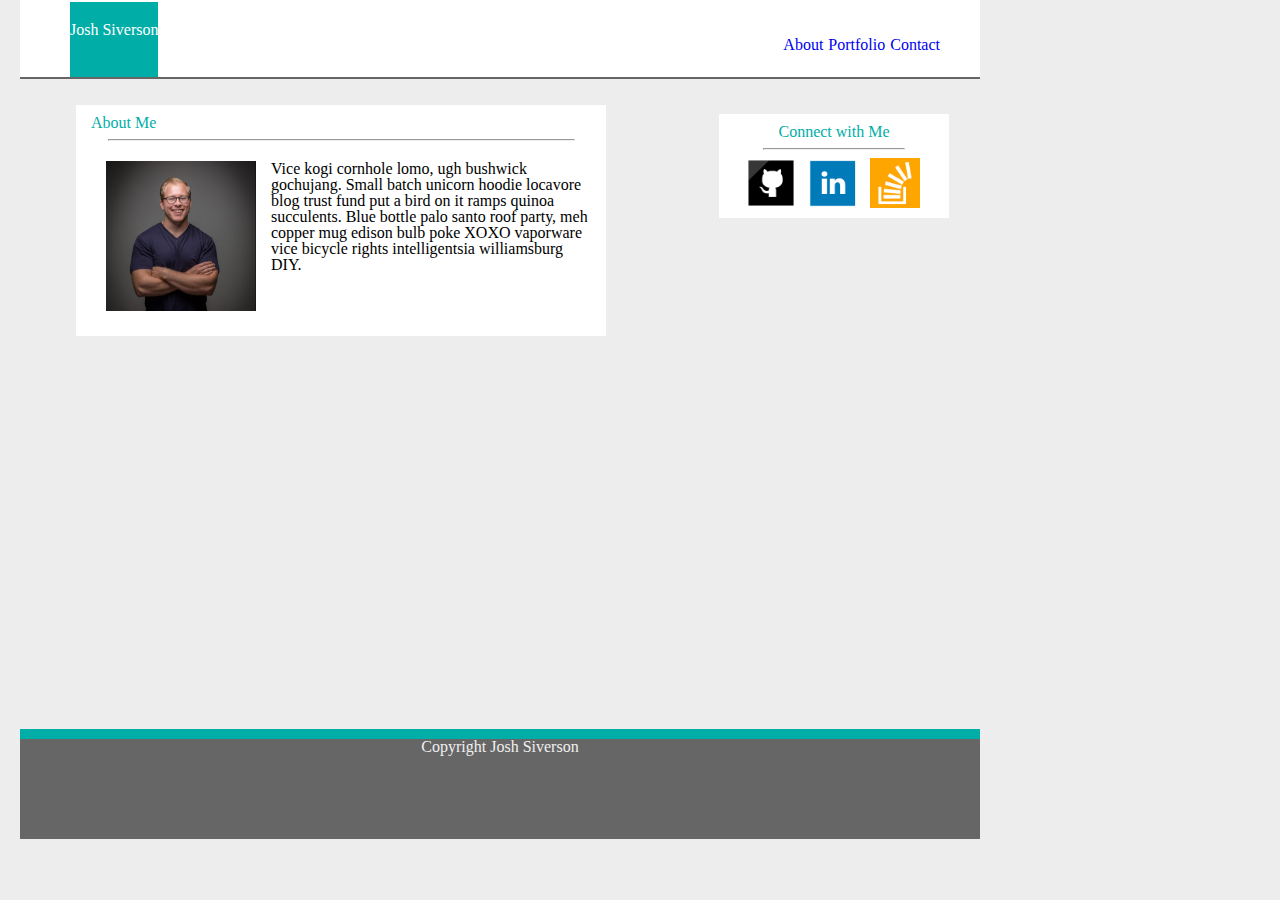
==== index.html @ 1ea8769c "adding banner over image with p tag. wrapped images with div and added color" ====
<!DOCTYPE HTML>
<html>
<head>
  <title>Josh's Portfolio</title>
   <link rel="stylesheet" type="text/css" href="assets/css/reset.css">
  <link rel="stylesheet" type="text/css" href="assets/css/style.css">
</head>
<body>

<div class="header-container">
  <header>
    <ul>
      <div class="name">
        <li>Josh Siverson</li>
      </div>
      <div class="nav-item-list">
        <li class="nav-item"><a href="contact.html">Contact</a></li>
        <li class="nav-item"><a href="portfolio.html">Portfolio</a></li>
        <li class="nav-item"><a href="index.html">About</a></li>
      </div>
    </ul>
  </header>
</div>

  <div class="container">
    
    <section class="left-side">
      <h2>About Me</h2>
      <hr class="hr-left">
      <img src="assets/images/Josh_linkedin.jpeg" alt="Josh's Profile picture" width="150px" class="profilePhoto">
      
      <p class="left-side-paragraph">Vice kogi cornhole lomo, ugh bushwick gochujang. Small batch unicorn hoodie locavore blog trust fund put a bird on it ramps quinoa succulents. Blue bottle palo santo roof party, meh copper mug edison bulb poke XOXO vaporware vice bicycle rights intelligentsia williamsburg DIY.</p>
    </section>

   <section class="right-side">
    <h3>Connect with Me</h3>
    <hr class="hr-right">
      <p>
        <a href="https://github.com/siverson90">
        <img src="assets/images/github.png" alt="github profile link" class="socialBtn">
        </a>
      </p>
      <p>
        <a href="https://www.linkedin.com/in/joshsiverson/">
        <img src="assets/images/linked_in.png" alt="linkedin profile link" class="socialBtn">
        </a>
      </p>
      <p>
        <a href="https://stackoverflow.com/users/8365885/joshua-siverson">
        <img src="assets/images/stackoverflow.png" alt="stackoverflow profile link" class="socialBtn">
        </a>
      </p>
    </section>
  </div>

<section>
      <footer>
        <p>Copyright Josh Siverson</p>
      </footer>
    </section>
  
</body>

</html>
---- assets/css/style.css ----
body {
  background-color: #ededed;
  width: 960px;
  font-family: Georgia, Times, "Times New Roman",serif;
  margin: 0px 20px 0px 20px
}

h2 {
  color: #00aea7;
}

h3 {
  color: #00aea7;
  float: center;
}

a {text-decoration: none; }

footer {
  background-color: #666666;
  height:100px;
  border-top: 10px solid #00aea7;
}

footer p {
    display: table;
    text-align: center;
    margin-left: auto;
    margin-right: auto;
    color: #f0f0f0
}

button{
  background-color: #00aea7;
  color: #f0f0f0;
  font-size: 18px;
}

form{
  text-align: left;
}

.header-container {
  background-color: white;
  width: 960px;
  height: 75px;
  border-bottom: 2px solid #666666;
  margin: 0;
  padding: 2px 0px 0px 0px;
}

.nav-item-list{
  float: right;
  padding: 35px 35px;
  color: #5c5d5e;
  text-decoration: none;
}

.nav-item {
  float: right;
  margin-right: 5px;
  text-decoration: none;
  color: #5c5d5e;
}

.name{
  float: left;
  background-color: #00aea7; 
  text-align: center;
  color: white;
  height: 55px;
  margin-left: 50px;
  padding-top: 20px;
}

.form-box {
  width: 90%;
  margin: 5px 0px;
  text-align: left;
}

.gallery{
  width: 100%;
  margin: 10px 10px;
}

.container {
  width: 960px;
  height: 650px;
  margin: 0px auto;
}

.profilePhoto {
  float: left;
  padding: 0px 5px 5px 5px;
  margin: 0px 10px 10px 10px; 

}

.left-side {
  width: 500px;
  background-color: #ffffff;
  margin: 25px 55px;
  padding: 10px 15px 10px 15px;
  float: left;
  border: 1px solid #ededed;
}

.right-side {
  width: 200px;
  background-color: #ffffff;
  margin: 25px 30px;
  padding: 10px 15px 10px 15px;
  text-align: center;
  float: right;
  border: 1px solid #ededed;
}

.socialBtn {
  float: left;
  width: 25%;
  display: inline;
  margin-right: auto;
  margin-left: 12px;
  height: 50px;
}

.hr-left {
  width: 465px;
  margin-bottom: 20px;
}

.hr-right {
  float: center;
  width: 140px;

}

.banner{
  background-color: green;
  position: relative;
  bottom: 50px;
  right: -11px;
  width: 100%;
  z-index: 1;
}

.img-container{
  float: left;
  width: 40%;
  margin: 5px 5px;
}

.all-images{
  width: 100%;
}
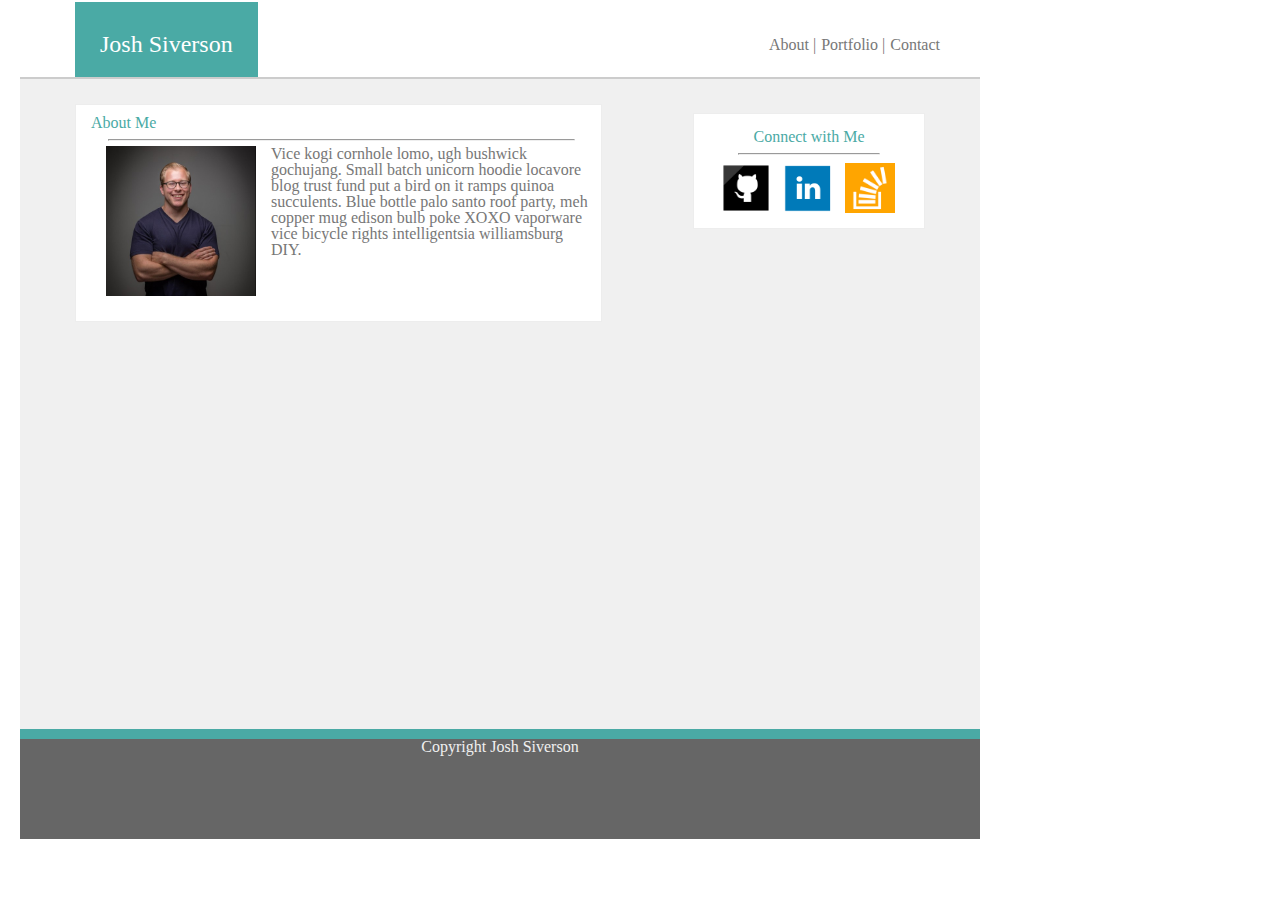
==== commit 5670ce13: "updated nav links to grey and adding vertical bars. Removed header tag, as it wasn't being used. Upd" ====
--- a/index.html
+++ b/index.html
@@ -6,20 +6,17 @@
   <link rel="stylesheet" type="text/css" href="assets/css/style.css">
 </head>
 <body>
-
 <div class="header-container">
-  <header>
     <ul>
       <div class="name">
         <li>Josh Siverson</li>
       </div>
       <div class="nav-item-list">
         <li class="nav-item"><a href="contact.html">Contact</a></li>
-        <li class="nav-item"><a href="portfolio.html">Portfolio</a></li>
-        <li class="nav-item"><a href="index.html">About</a></li>
+         <li class="nav-item"><a href="portfolio.html">Portfolio |</a></li>
+        <li class="nav-item"><a href="index.html">About |</a></li>
       </div>
     </ul>
-  </header>
 </div>
 
   <div class="container">
@@ -53,12 +50,9 @@
     </section>
   </div>
 
-<section>
       <footer>
         <p>Copyright Josh Siverson</p>
       </footer>
-    </section>
   
 </body>
-
 </html>--- a/assets/css/style.css
+++ b/assets/css/style.css
@@ -1,25 +1,32 @@
 body {
-  background-color: #ededed;
   width: 960px;
   font-family: Georgia, Times, "Times New Roman",serif;
   margin: 0px 20px 0px 20px
 }
 
 h2 {
-  color: #00aea7;
+  color: #4aaaa5;
 }
 
 h3 {
-  color: #00aea7;
+  color: #4aaaa5;
   float: center;
 }
 
-a {text-decoration: none; }
+a {
+  text-decoration: none; 
+  color: #777777;
+}
+
+p {
+  color:#777777;
+}
 
 footer {
   background-color: #666666;
   height:100px;
-  border-top: 10px solid #00aea7;
+  border-top: 10px solid #4aaaa5;
+  clear: both;
 }
 
 footer p {
@@ -31,7 +38,7 @@
 }
 
 button{
-  background-color: #00aea7;
+  background-color: #4aaaa5;
   color: #f0f0f0;
   font-size: 18px;
 }
@@ -44,7 +51,7 @@
   background-color: white;
   width: 960px;
   height: 75px;
-  border-bottom: 2px solid #666666;
+  border-bottom: 2px solid #cccccc;
   margin: 0;
   padding: 2px 0px 0px 0px;
 }
@@ -52,7 +59,6 @@
 .nav-item-list{
   float: right;
   padding: 35px 35px;
-  color: #5c5d5e;
   text-decoration: none;
 }
 
@@ -60,17 +66,19 @@
   float: right;
   margin-right: 5px;
   text-decoration: none;
-  color: #5c5d5e;
 }
 
 .name{
   float: left;
-  background-color: #00aea7; 
+  background-color: #4aaaa5; 
   text-align: center;
   color: white;
-  height: 55px;
-  margin-left: 50px;
-  padding-top: 20px;
+  height: 45px;
+  margin-left: 55px;
+  padding-top: 30px;
+  padding-left: 25px;
+  padding-right: 25px;
+  font-size: 24px;
 }
 
 .form-box {
@@ -81,13 +89,13 @@
 
 .gallery{
   width: 100%;
-  margin: 10px 10px;
 }
 
 .container {
   width: 960px;
   height: 650px;
   margin: 0px auto;
+  background-color: #f0f0f0; 
 }
 
 .profilePhoto {
@@ -100,8 +108,8 @@
 .left-side {
   width: 500px;
   background-color: #ffffff;
-  margin: 25px 55px;
-  padding: 10px 15px 10px 15px;
+  margin: 25px 55px 0px 55px;
+  padding: 10px 10px 10px 15px;
   float: left;
   border: 1px solid #ededed;
 }
@@ -109,8 +117,8 @@
 .right-side {
   width: 200px;
   background-color: #ffffff;
-  margin: 25px 30px;
-  padding: 10px 15px 10px 15px;
+  margin: 25px 55px 0px 10px;
+  padding: 15px 15px 15px 15px;
   text-align: center;
   float: right;
   border: 1px solid #ededed;
@@ -127,7 +135,7 @@
 
 .hr-left {
   width: 465px;
-  margin-bottom: 20px;
+  margin-bottom: 5px;
 }
 
 .hr-right {
@@ -137,18 +145,23 @@
 }
 
 .banner{
-  background-color: green;
+  background-color: #4aaaa5;
   position: relative;
-  bottom: 50px;
-  right: -11px;
+  bottom: 70px;
   width: 100%;
+  height: 40px;
   z-index: 1;
+  text-align: center;
+  color: white;
+  padding-top: 10px;
 }
 
 .img-container{
   float: left;
-  width: 40%;
-  margin: 5px 5px;
+  width: 45%;
+  height: 150px;
+  margin: 20px 10px;
+
 }
 
 .all-images{
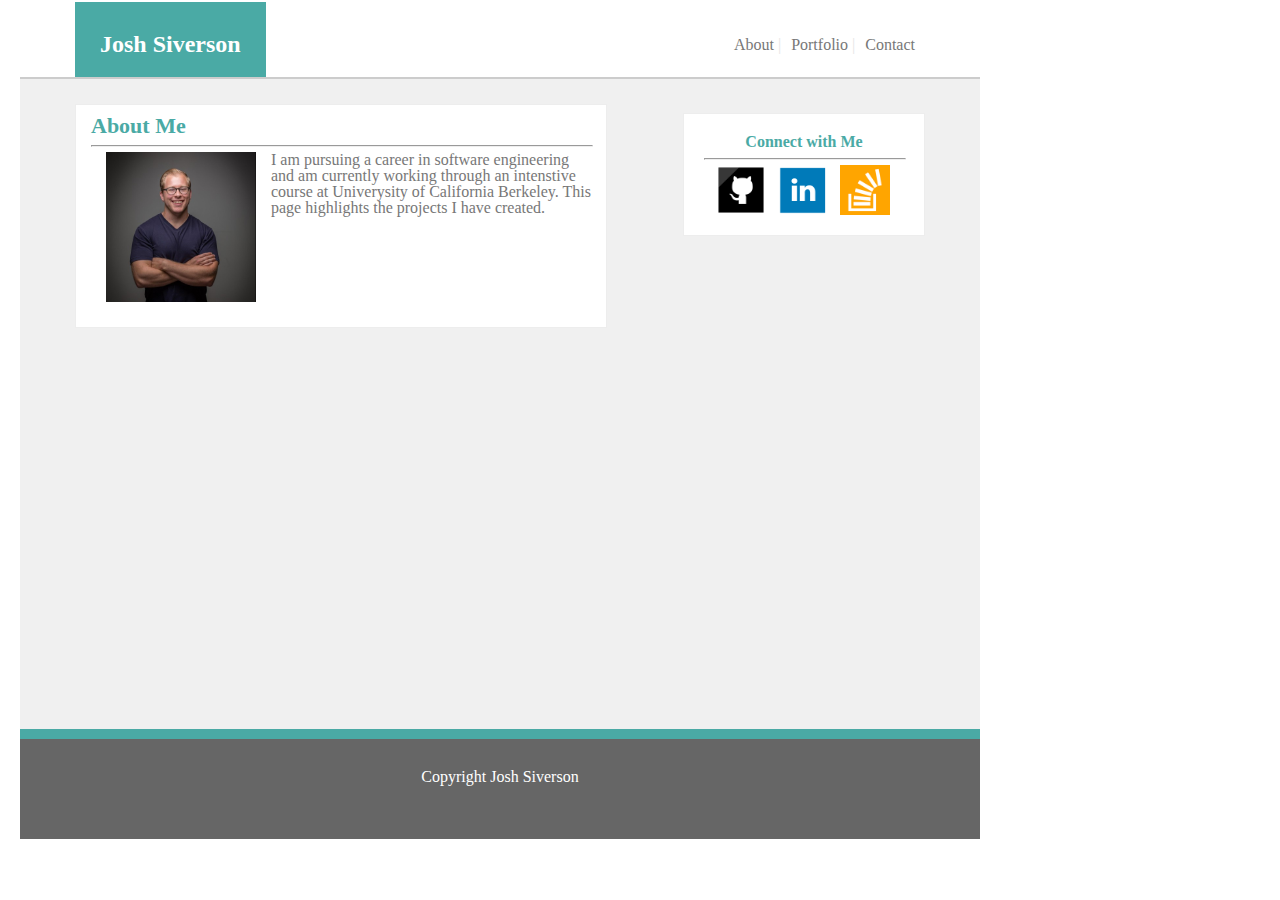
==== commit b28b3ac4: "add comments to html files for easy navigation of instrucor/TAs. Fix hr-right by removing float and " ====
--- a/index.html
+++ b/index.html
@@ -6,6 +6,8 @@
   <link rel="stylesheet" type="text/css" href="assets/css/style.css">
 </head>
 <body>
+
+<!-- Header containing Name of page and nav bar links -->
 <div class="header-container">
     <ul>
       <div class="name">
@@ -13,12 +15,15 @@
       </div>
       <div class="nav-item-list">
         <li class="nav-item"><a href="contact.html">Contact</a></li>
-         <li class="nav-item"><a href="portfolio.html">Portfolio |</a></li>
-        <li class="nav-item"><a href="index.html">About |</a></li>
+         <li class="nav-item"><a href="portfolio.html">Portfolio <span class="nav-item-bar">|</span></a></li>
+        <li class="nav-item"><a href="index.html">About <span class="nav-item-bar">|</span></a></li>
       </div>
     </ul>
 </div>
 
+<!-- Main content container. Within the container are 2 sections. left-side and right side. 
+    .left-side renders the main content and will be dynamic to the content in each page.
+    .right-side renders the social media buttons and is static on each page.  -->
   <div class="container">
     
     <section class="left-side">
@@ -26,30 +31,30 @@
       <hr class="hr-left">
       <img src="assets/images/Josh_linkedin.jpeg" alt="Josh's Profile picture" width="150px" class="profilePhoto">
       
-      <p class="left-side-paragraph">Vice kogi cornhole lomo, ugh bushwick gochujang. Small batch unicorn hoodie locavore blog trust fund put a bird on it ramps quinoa succulents. Blue bottle palo santo roof party, meh copper mug edison bulb poke XOXO vaporware vice bicycle rights intelligentsia williamsburg DIY.</p>
+      <p class="left-side-paragraph"> I am pursuing a career in  software engineering and am currently working through an intenstive course at Univerysity of California Berkeley. This page highlights the projects I have created.</p>
     </section>
 
-   <section class="right-side">
-    <h3>Connect with Me</h3>
-    <hr class="hr-right">
-      <p>
-        <a href="https://github.com/siverson90">
-        <img src="assets/images/github.png" alt="github profile link" class="socialBtn">
-        </a>
-      </p>
-      <p>
-        <a href="https://www.linkedin.com/in/joshsiverson/">
-        <img src="assets/images/linked_in.png" alt="linkedin profile link" class="socialBtn">
-        </a>
-      </p>
-      <p>
-        <a href="https://stackoverflow.com/users/8365885/joshua-siverson">
-        <img src="assets/images/stackoverflow.png" alt="stackoverflow profile link" class="socialBtn">
-        </a>
-      </p>
+    <section class="right-side">
+      <h3>Connect with Me</h3>
+      <hr class="hr-right">
+        <p>
+          <a href="https://github.com/siverson90">
+          <img src="assets/images/github.png" alt="github profile link" class="socialBtn">
+          </a>
+        </p>
+        <p>
+          <a href="https://www.linkedin.com/in/joshsiverson/">
+          <img src="assets/images/linked_in.png" alt="linkedin profile link" class="socialBtn">
+          </a>
+        </p>
+        <p>
+          <a href="https://stackoverflow.com/users/8365885/joshua-siverson">
+          <img src="assets/images/stackoverflow.png" alt="stackoverflow profile link" class="socialBtn">
+          </a>
+        </p>
     </section>
   </div>
-
+<!-- Footer is static on each page -->
       <footer>
         <p>Copyright Josh Siverson</p>
       </footer>
--- a/assets/css/style.css
+++ b/assets/css/style.css
@@ -1,16 +1,23 @@
+/*style.css is organized first by HTML tags and is followed
+by classes. */
+
 body {
   width: 960px;
+  height: 845px;
   font-family: Georgia, Times, "Times New Roman",serif;
-  margin: 0px 20px 0px 20px
+  margin: 0px 20px 0px 20px;
 }
 
 h2 {
   color: #4aaaa5;
+  font-size: 22px;
+  font-weight: bold;
 }
 
 h3 {
   color: #4aaaa5;
   float: center;
+  font-weight: bold;
 }
 
 a {
@@ -27,70 +34,31 @@
   height:100px;
   border-top: 10px solid #4aaaa5;
   clear: both;
+  position: relative;
 }
 
 footer p {
     display: table;
     text-align: center;
+    color: white;
+    padding-top: 30px;
     margin-left: auto;
     margin-right: auto;
-    color: #f0f0f0
 }
 
 button{
   background-color: #4aaaa5;
   color: #f0f0f0;
   font-size: 18px;
+  border: none;
 }
 
 form{
   text-align: left;
+  color: #777777;
 }
 
-.header-container {
-  background-color: white;
-  width: 960px;
-  height: 75px;
-  border-bottom: 2px solid #cccccc;
-  margin: 0;
-  padding: 2px 0px 0px 0px;
-}
-
-.nav-item-list{
-  float: right;
-  padding: 35px 35px;
-  text-decoration: none;
-}
-
-.nav-item {
-  float: right;
-  margin-right: 5px;
-  text-decoration: none;
-}
-
-.name{
-  float: left;
-  background-color: #4aaaa5; 
-  text-align: center;
-  color: white;
-  height: 45px;
-  margin-left: 55px;
-  padding-top: 30px;
-  padding-left: 25px;
-  padding-right: 25px;
-  font-size: 24px;
-}
-
-.form-box {
-  width: 90%;
-  margin: 5px 0px;
-  text-align: left;
-}
-
-.gallery{
-  width: 100%;
-}
-
+/*static on each page*/
 .container {
   width: 960px;
   height: 650px;
@@ -98,18 +66,11 @@
   background-color: #f0f0f0; 
 }
 
-.profilePhoto {
-  float: left;
-  padding: 0px 5px 5px 5px;
-  margin: 0px 10px 10px 10px; 
-
-}
-
 .left-side {
   width: 500px;
   background-color: #ffffff;
-  margin: 25px 55px 0px 55px;
-  padding: 10px 10px 10px 15px;
+  margin: 25px 20px 0px 55px;
+  padding: 10px 15px 10px 15px;
   float: left;
   border: 1px solid #ededed;
 }
@@ -117,8 +78,8 @@
 .right-side {
   width: 200px;
   background-color: #ffffff;
-  margin: 25px 55px 0px 10px;
-  padding: 15px 15px 15px 15px;
+  margin: 25px 55px 0px 20px;
+  padding: 20px;
   text-align: center;
   float: right;
   border: 1px solid #ededed;
@@ -134,14 +95,77 @@
 }
 
 .hr-left {
-  width: 465px;
+  width: 100%;
   margin-bottom: 5px;
 }
 
 .hr-right {
-  float: center;
-  width: 140px;
+  width: 100%;
+  margin-bottom: 5px;
 
+}
+
+/*Header classes*/
+
+.header-container {
+  background-color: white;
+  width: 960px;
+  height: 75px;
+  border-bottom: 2px solid #cccccc;
+  margin: 0;
+  padding: 2px 0px 0px 0px;
+}
+
+.nav-item-list{
+  float: right;
+  padding: 35px 55px 35px 0px;
+  text-decoration: none;
+}
+
+.nav-item {
+  float: right;
+  margin-right: 10px;
+  text-decoration: none;
+}
+
+.nav-item-bar{
+  color: #e5e5e5;
+}
+
+.name{
+  float: left;
+  background-color: #4aaaa5; 
+  text-align: center;
+  color: white;
+  height: 45px;
+  margin-left: 55px;
+  padding-top: 30px;
+  padding-left: 25px;
+  padding-right: 25px;
+  font-size: 24px;
+  font-weight: bold;
+}
+
+/*index.html specific*/
+.profilePhoto {
+  float: left;
+  padding: 0px 5px 5px 5px;
+  margin: 0px 10px 10px 10px; 
+
+}
+
+/*contact.html specific*/
+.form-box {
+  width: 100%;
+  margin: 10px 0px;
+  text-align: left;
+  color: #777777;
+}
+
+/*portfolio.html specific*/
+
+.gallery{
+  width: 100%;
 }
 
 .banner{
@@ -164,6 +188,8 @@
 
 }
 
-.all-images{
-  width: 100%;
-}
+
+/*playing with a sticky footer*/
+/*.footer-content {
+  flex: 1 0 auto;
+}*/
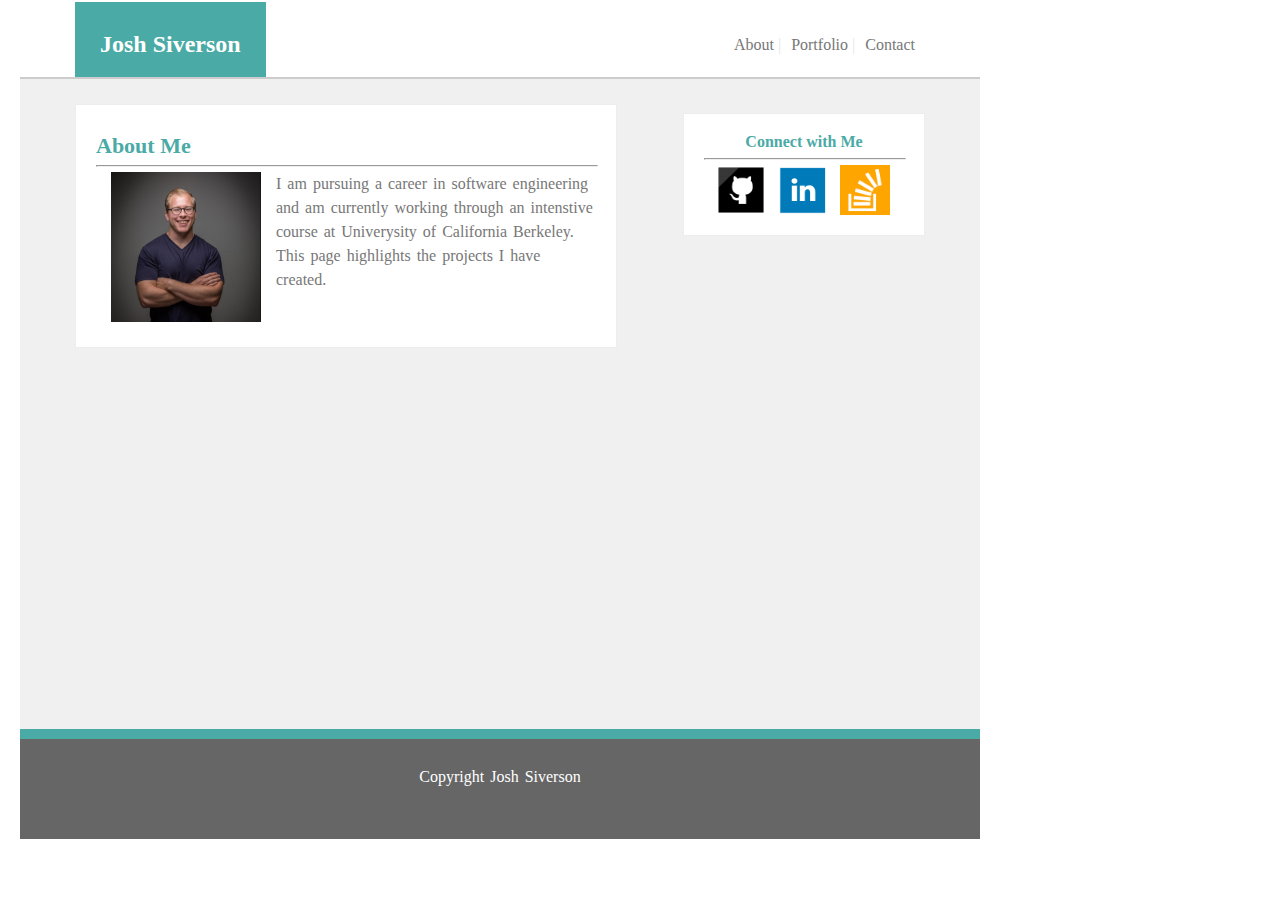
==== commit cf423c3b: "organize internal code for readability" ====
--- a/index.html
+++ b/index.html
@@ -8,18 +8,28 @@
 <body>
 
 <!-- Header containing Name of page and nav bar links -->
-<div class="header-container">
-    <ul>
-      <div class="name">
-        <li>Josh Siverson</li>
-      </div>
-      <div class="nav-item-list">
-        <li class="nav-item"><a href="contact.html">Contact</a></li>
-         <li class="nav-item"><a href="portfolio.html">Portfolio <span class="nav-item-bar">|</span></a></li>
-        <li class="nav-item"><a href="index.html">About <span class="nav-item-bar">|</span></a></li>
-      </div>
-    </ul>
-</div>
+  <div class="header-container">
+      <ul>
+        <div class="name">
+          <li>Josh Siverson</li>
+        </div>
+        <div class="nav-item-list">
+          <li class="nav-item">
+              <a href="contact.html">Contact</a>
+            </li>
+           <li class="nav-item">
+              <a href="portfolio.html">Portfolio
+                <span class="nav-item-bar">|</span>
+              </a>
+            </li>
+            <li class="nav-item">
+              <a href="index.html">About
+              <span class="nav-item-bar">|</span>
+              </a>  
+            </li>
+        </div>
+      </ul>
+  </div>
 
 <!-- Main content container. Within the container are 2 sections. left-side and right side. 
     .left-side renders the main content and will be dynamic to the content in each page.
--- a/assets/css/style.css
+++ b/assets/css/style.css
@@ -27,6 +27,7 @@
 
 p {
   color:#777777;
+  word-spacing: 2px;
 }
 
 footer {
@@ -70,7 +71,7 @@
   width: 500px;
   background-color: #ffffff;
   margin: 25px 20px 0px 55px;
-  padding: 10px 15px 10px 15px;
+  padding: 30px 20px 10px 20px;
   float: left;
   border: 1px solid #ededed;
 }
@@ -146,12 +147,20 @@
   font-weight: bold;
 }
 
+a:hover{
+  background-color: #4aaaa5;
+}
+
 /*index.html specific*/
 .profilePhoto {
   float: left;
   padding: 0px 5px 5px 5px;
   margin: 0px 10px 10px 10px; 
 
+}
+
+.left-side-paragraph {
+  line-height: 1.5; 
 }
 
 /*contact.html specific*/
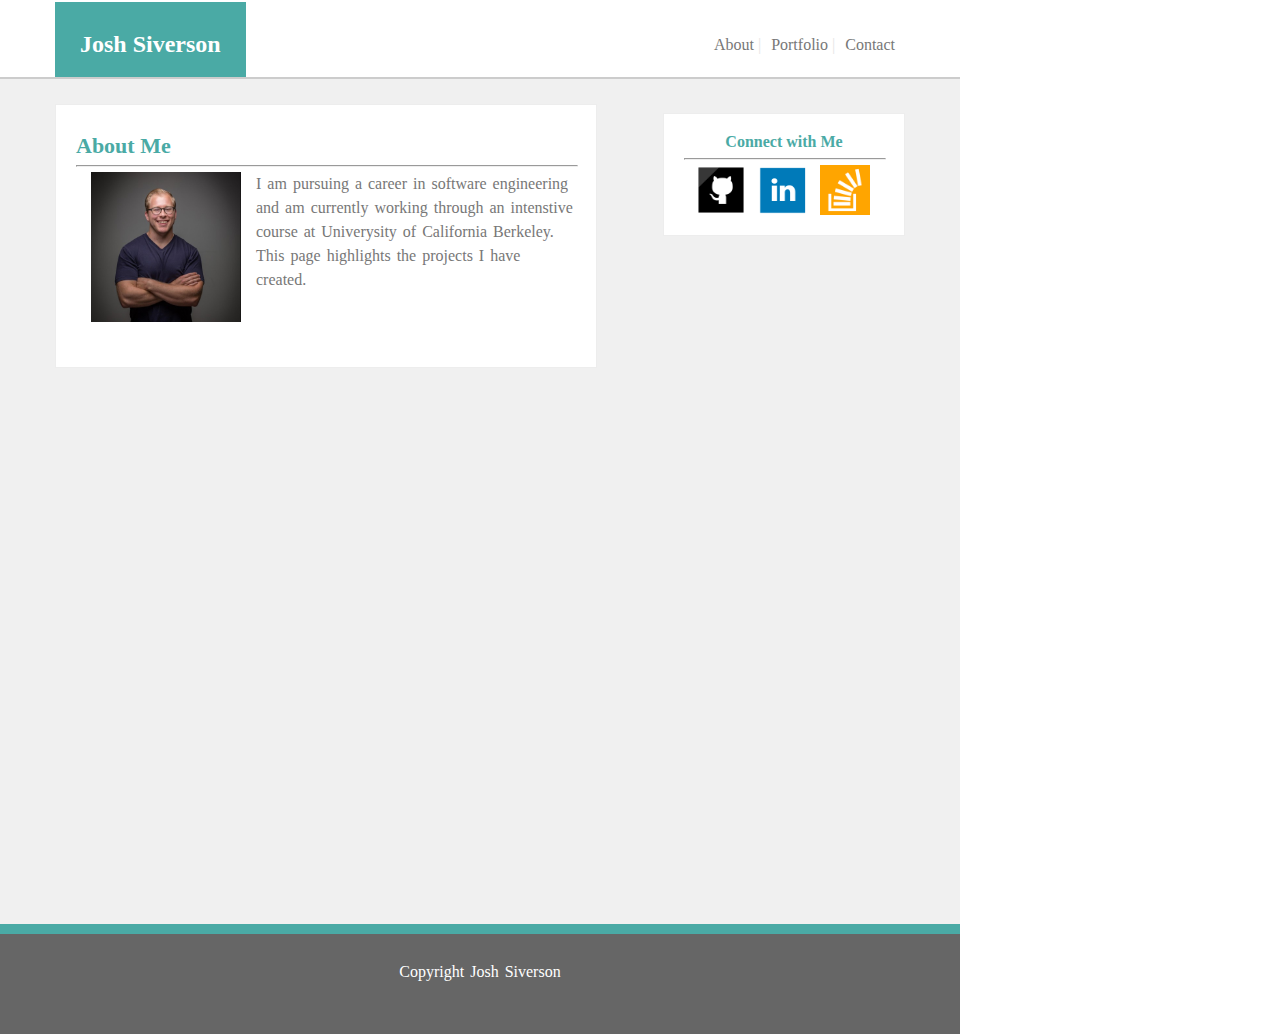
==== commit 38f65c6e: "clean up footer" ====
--- a/index.html
+++ b/index.html
@@ -18,14 +18,12 @@
               <a href="contact.html">Contact</a>
             </li>
            <li class="nav-item">
-              <a href="portfolio.html">Portfolio
+              <a href="portfolio.html">Portfolio</a>
                 <span class="nav-item-bar">|</span>
-              </a>
             </li>
             <li class="nav-item">
-              <a href="index.html">About
+              <a href="index.html">About</a>
               <span class="nav-item-bar">|</span>
-              </a>  
             </li>
         </div>
       </ul>
--- a/assets/css/style.css
+++ b/assets/css/style.css
@@ -5,7 +5,7 @@
   width: 960px;
   height: 845px;
   font-family: Georgia, Times, "Times New Roman",serif;
-  margin: 0px 20px 0px 20px;
+  margin: 0px 0px 0px 0px;
 }
 
 h2 {
@@ -34,8 +34,8 @@
   background-color: #666666;
   height:100px;
   border-top: 10px solid #4aaaa5;
-  clear: both;
-  position: relative;
+  position: absolute;
+  width: 960px;
 }
 
 footer p {
@@ -59,19 +59,25 @@
   color: #777777;
 }
 
+a:hover{
+  background-color: #4aaaa5;
+}
+
 /*static on each page*/
 .container {
-  width: 960px;
-  height: 650px;
+  width: 100%;
+  height: 100%;
   margin: 0px auto;
-  background-color: #f0f0f0; 
+  background-color: #f0f0f0;
+
 }
 
 .left-side {
   width: 500px;
+  height: auto;
   background-color: #ffffff;
   margin: 25px 20px 0px 55px;
-  padding: 30px 20px 10px 20px;
+  padding: 30px 20px 30px 20px;
   float: left;
   border: 1px solid #ededed;
 }
@@ -147,9 +153,6 @@
   font-weight: bold;
 }
 
-a:hover{
-  background-color: #4aaaa5;
-}
 
 /*index.html specific*/
 .profilePhoto {
@@ -197,8 +200,3 @@
 
 }
 
-
-/*playing with a sticky footer*/
-/*.footer-content {
-  flex: 1 0 auto;
-}*/
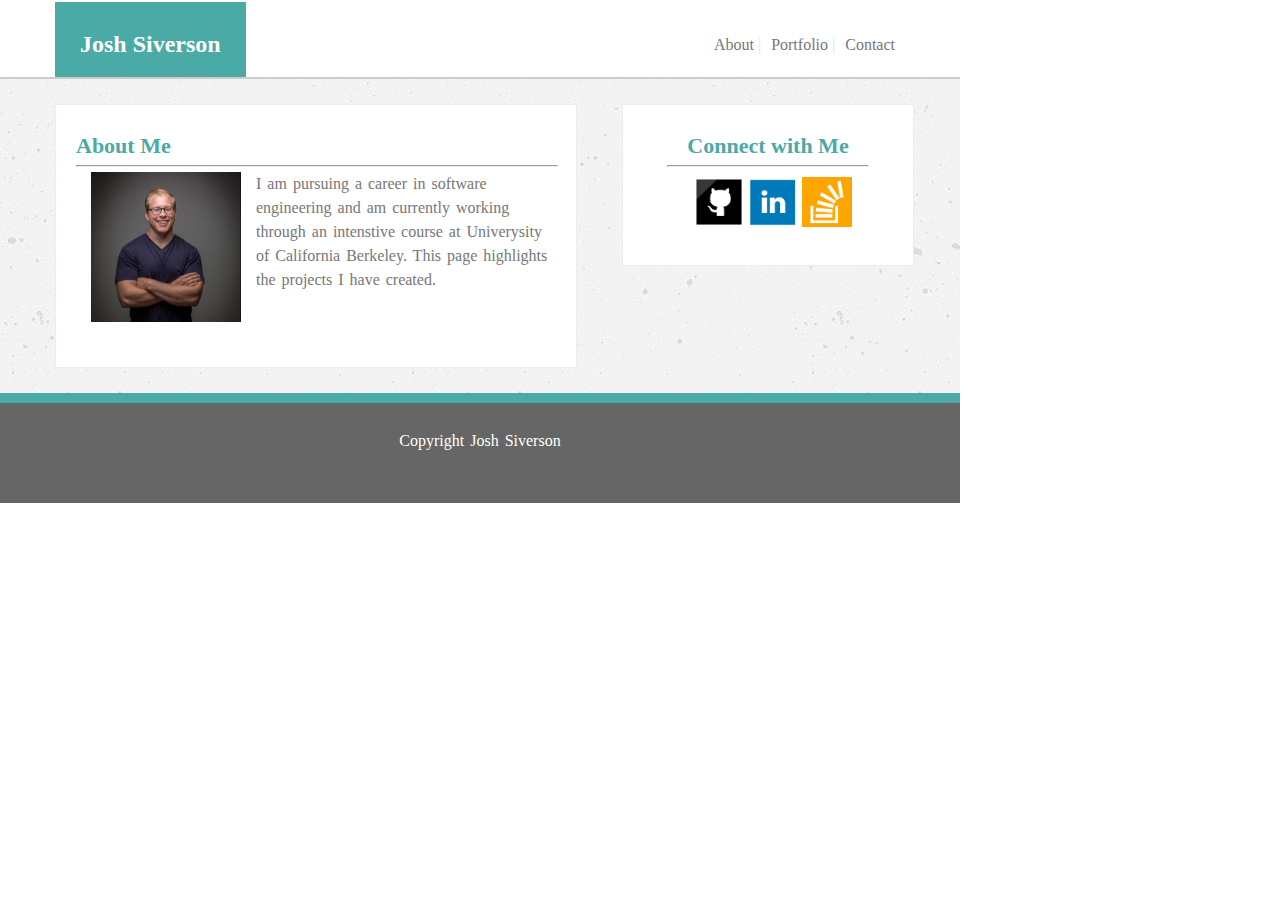
==== commit 09260196: "Update footer. remove float in .right-side div." ====
--- a/index.html
+++ b/index.html
@@ -43,23 +43,19 @@
     </section>
 
     <section class="right-side">
-      <h3>Connect with Me</h3>
-      <hr class="hr-right">
-        <p>
-          <a href="https://github.com/siverson90">
-          <img src="assets/images/github.png" alt="github profile link" class="socialBtn">
-          </a>
-        </p>
-        <p>
-          <a href="https://www.linkedin.com/in/joshsiverson/">
-          <img src="assets/images/linked_in.png" alt="linkedin profile link" class="socialBtn">
-          </a>
-        </p>
-        <p>
-          <a href="https://stackoverflow.com/users/8365885/joshua-siverson">
-          <img src="assets/images/stackoverflow.png" alt="stackoverflow profile link" class="socialBtn">
-          </a>
-        </p>
+       <h3>Connect with Me</h3>
+     <hr class="hr-right">
+     <div class="socialBtnItems">
+        <a href="https://github.com/siverson90">
+        <img src="assets/images/github.png" alt="github profile link" class="socialBtn">
+        </a>
+        <a href="https://www.linkedin.com/in/joshsiverson/">
+        <img src="assets/images/linked_in.png" alt="linkedin profile link" class="socialBtn">
+        </a>
+        <a href="https://stackoverflow.com/users/8365885/joshua-siverson">
+        <img src="assets/images/stackoverflow.png" alt="stackoverflow profile link" class="socialBtn">
+        </a>
+      </div>
     </section>
   </div>
 <!-- Footer is static on each page -->
--- a/assets/css/style.css
+++ b/assets/css/style.css
@@ -3,7 +3,7 @@
 
 body {
   width: 960px;
-  height: 845px;
+  height: 100%;
   font-family: Georgia, Times, "Times New Roman",serif;
   margin: 0px 0px 0px 0px;
 }
@@ -18,6 +18,7 @@
   color: #4aaaa5;
   float: center;
   font-weight: bold;
+  font-size: 22px
 }
 
 a {
@@ -34,7 +35,7 @@
   background-color: #666666;
   height:100px;
   border-top: 10px solid #4aaaa5;
-  position: absolute;
+  clear: both;
   width: 960px;
 }
 
@@ -66,38 +67,42 @@
 /*static on each page*/
 .container {
   width: 100%;
-  height: 100%;
   margin: 0px auto;
-  background-color: #f0f0f0;
+  background-image: url(../images/concrete-texture.png)
 
 }
 
 .left-side {
-  width: 500px;
+  width: 50%;
   height: auto;
   background-color: #ffffff;
-  margin: 25px 20px 0px 55px;
+  margin: 25px 20px 25px 55px;
   padding: 30px 20px 30px 20px;
-  float: left;
+  display: inline-block;
   border: 1px solid #ededed;
 }
 
 .right-side {
-  width: 200px;
+  width: 250px;
   background-color: #ffffff;
-  margin: 25px 55px 0px 20px;
-  padding: 20px;
+  margin: 25px;
+  padding: 30px 20px;
   text-align: center;
-  float: right;
+  display: inline-block;
   border: 1px solid #ededed;
+  position: absolute;
+  top: 10; 
+}
+
+.socialBtnItems {
+  width: 100%;
+  padding:5px;
+
 }
 
 .socialBtn {
-  float: left;
-  width: 25%;
+  width: 20%;
   display: inline;
-  margin-right: auto;
-  margin-left: 12px;
   height: 50px;
 }
 
@@ -107,7 +112,7 @@
 }
 
 .hr-right {
-  width: 100%;
+  width: 80%;
   margin-bottom: 5px;
 
 }
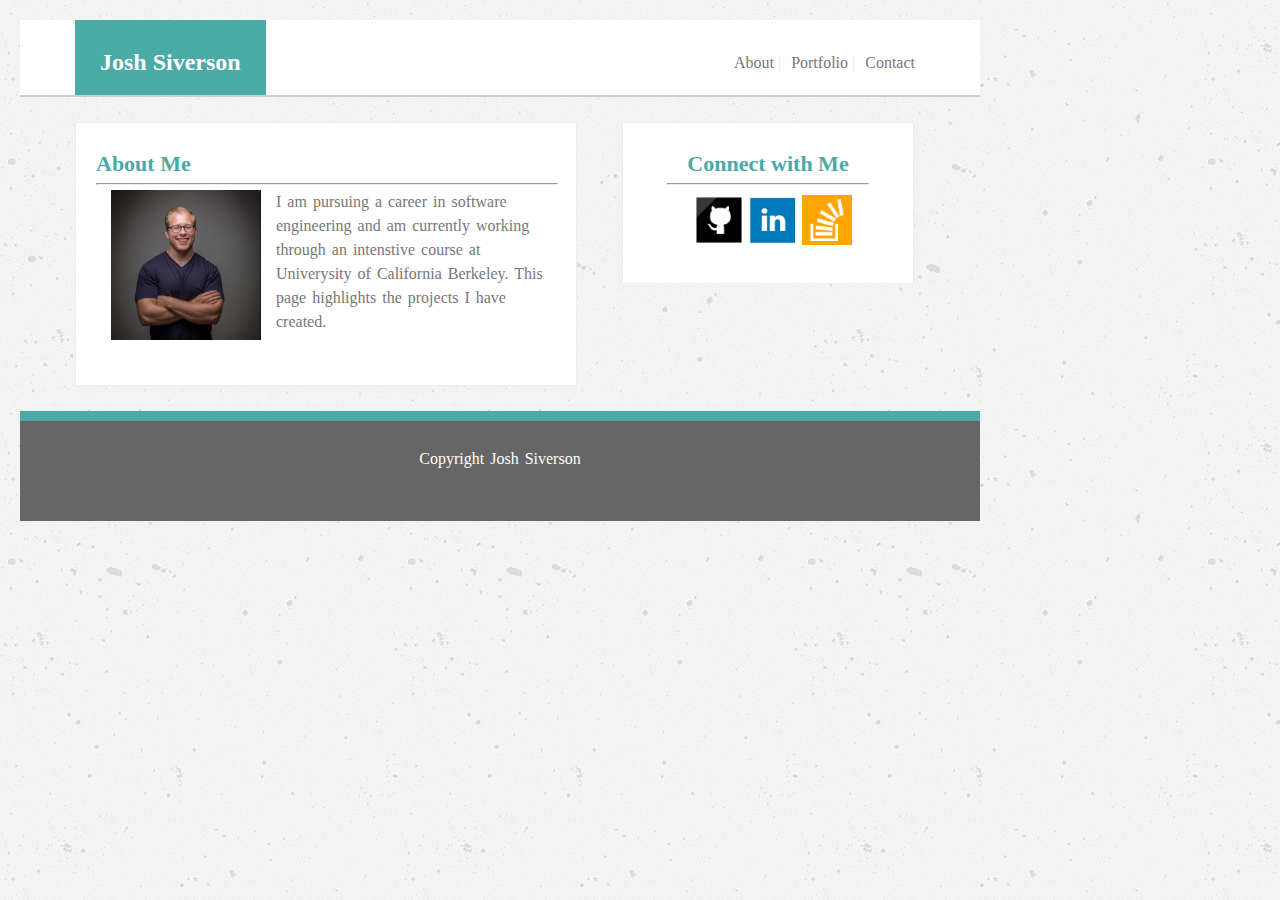
==== commit e7b80683: "add container around entire contents" ====
--- a/index.html
+++ b/index.html
@@ -8,6 +8,7 @@
 <body>
 
 <!-- Header containing Name of page and nav bar links -->
+  <div class="entire-container">
   <div class="header-container">
       <ul>
         <div class="name">
@@ -62,6 +63,7 @@
       <footer>
         <p>Copyright Josh Siverson</p>
       </footer>
+  </div>
   
 </body>
 </html>--- a/assets/css/style.css
+++ b/assets/css/style.css
@@ -6,6 +6,8 @@
   height: 100%;
   font-family: Georgia, Times, "Times New Roman",serif;
   margin: 0px 0px 0px 0px;
+  background-image: url(../images/concrete-texture.png)
+
 }
 
 h2 {
@@ -65,6 +67,10 @@
 }
 
 /*static on each page*/
+.entire-container{
+  margin: 20px
+}
+
 .container {
   width: 100%;
   margin: 0px auto;
@@ -125,7 +131,6 @@
   height: 75px;
   border-bottom: 2px solid #cccccc;
   margin: 0;
-  padding: 2px 0px 0px 0px;
 }
 
 .nav-item-list{
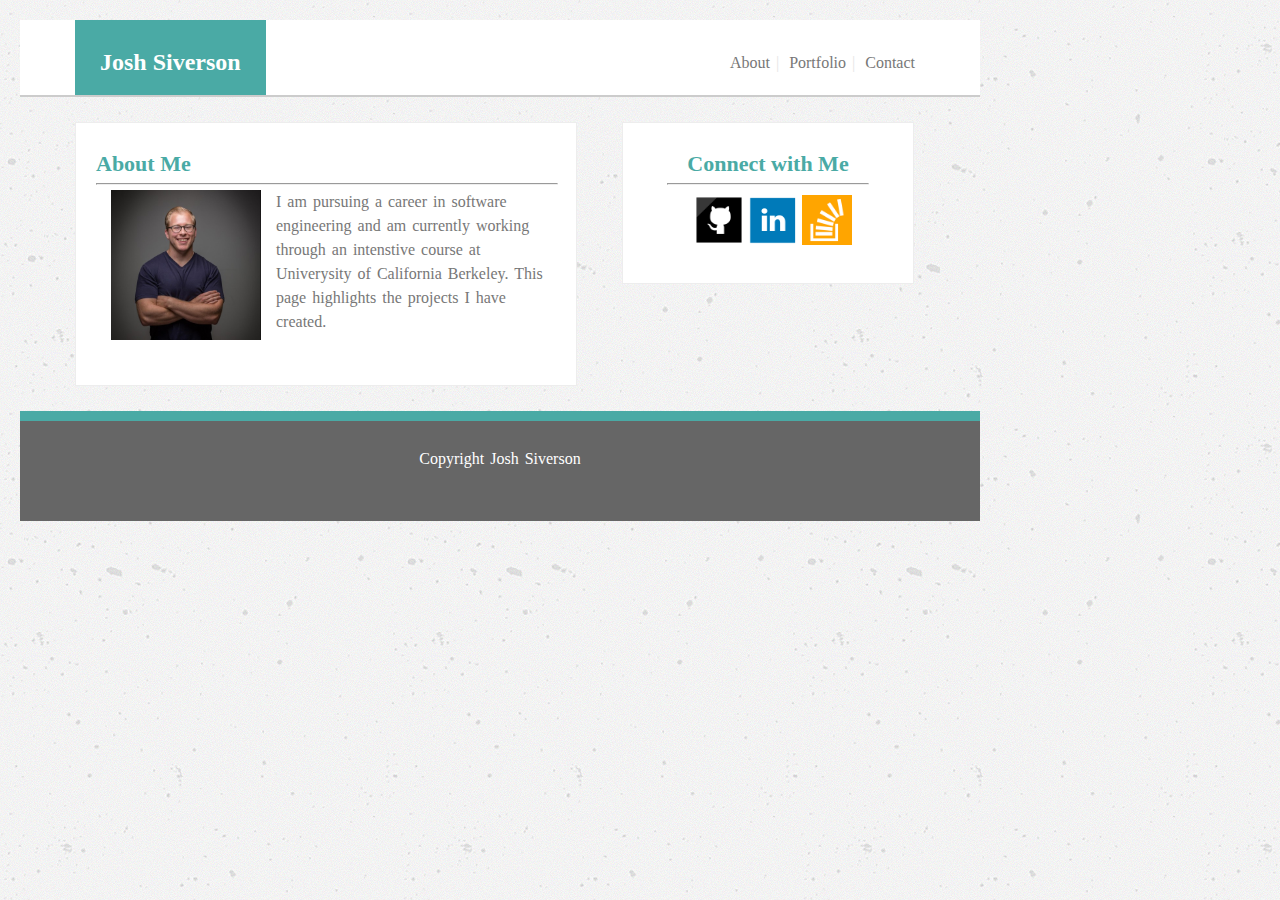
==== commit 822d8675: "update nav bar items to not highlight vertical bar" ====
--- a/index.html
+++ b/index.html
@@ -19,12 +19,10 @@
               <a href="contact.html">Contact</a>
             </li>
            <li class="nav-item">
-              <a href="portfolio.html">Portfolio</a>
-                <span class="nav-item-bar">|</span>
+              <a href="portfolio.html">Portfolio</a><span class="nav-item-bar">|</span>
             </li>
             <li class="nav-item">
-              <a href="index.html">About</a>
-              <span class="nav-item-bar">|</span>
+              <a href="index.html">About</a><span class="nav-item-bar">|</span>
             </li>
         </div>
       </ul>
--- a/assets/css/style.css
+++ b/assets/css/style.css
@@ -147,6 +147,7 @@
 
 .nav-item-bar{
   color: #e5e5e5;
+  margin-left: 6px;
 }
 
 .name{
